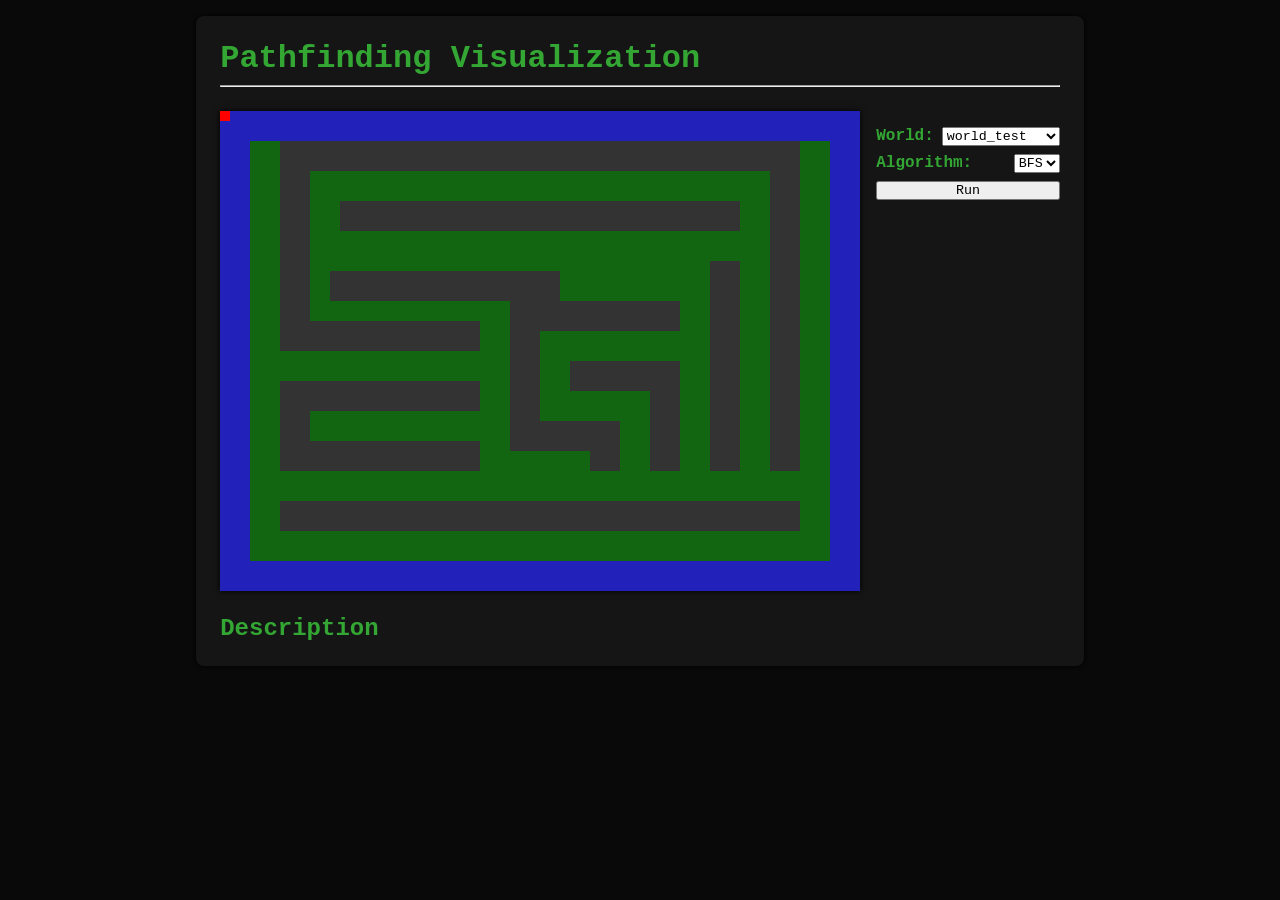
==== index.html @ 0e6f4c47 "add some colors and style" ====
<!doctype html>
<html>
    <header>
        <title>Pathfinding Visualization</title>
        <link rel="stylesheet" href="style.css">
<style>
:root {
    --dark: #090909;
    --medium: #151515;
    --green-dark: #126612;
    --green-light: #33A633;
}

* {
    font-family: 'Courier New', Courier, monospace;
    margin: 0;
    padding: 0;
}
html {
    background: var(--dark);
    display: flex;
    justify-content: center;
}
body {
    background: var(--medium);
    border-radius: 8px;
    box-shadow: 0 0 4px 0 black;
    margin: 16px;
    padding: 24px;
    width: fit-content;
}
body div {
    color: var(--green-light);
}

canvas {
    box-shadow: 0 0 6px 0 black;
}

#main > * {
    margin-top: 24px;
}
#main > *:first-child {
    margin-top: 0;
}

#heading hr {
    color: var(--green-light);
    margin-top: 8px;
}

#visualization {
    display: flex;
    flex-wrap: wrap;
    justify-content: center;
}

#option_panel {
    display: flex;
    flex-direction: column;
    margin: 16px;
    margin-right: 0px;
}
#option_panel > div {
    display: flex;
    justify-content: space-between;
    margin-bottom: 8px;
}
#option_panel h4 {
    margin-right: 8px;
}
</style>
    </header>
    <body>
        <div id="main">
            <div id="heading">
                <h1>Pathfinding Visualization</h1>
                <hr />
            </div>

            <div id="visualization">
                <canvas id="canvas">Browser does not support canvas.</canvas>
                <div id="option_panel">
                    <div>
                        <h4>World:</h4>
                        <select id="select_world" onchange="onchange_world(this.value)">
                        </select>
                    </div>
                    <div>
                        <h4>Algorithm:</h4>
                        <select id="select_algorithm" onchange="onchange_algorithm(this.value)">
                            <option>BFS</option>
                            <option>DFS</option>
                        </select>
                    </div>
                    <button onclick="onclick_run();">Run</button>
                </div>
            </div>

            <div id="description">
                <h2>Description</h2>
            </div>
        </div>
        <script src="worlds.js"></script>
        <script src="script.js"></script>
    </body>
</html>
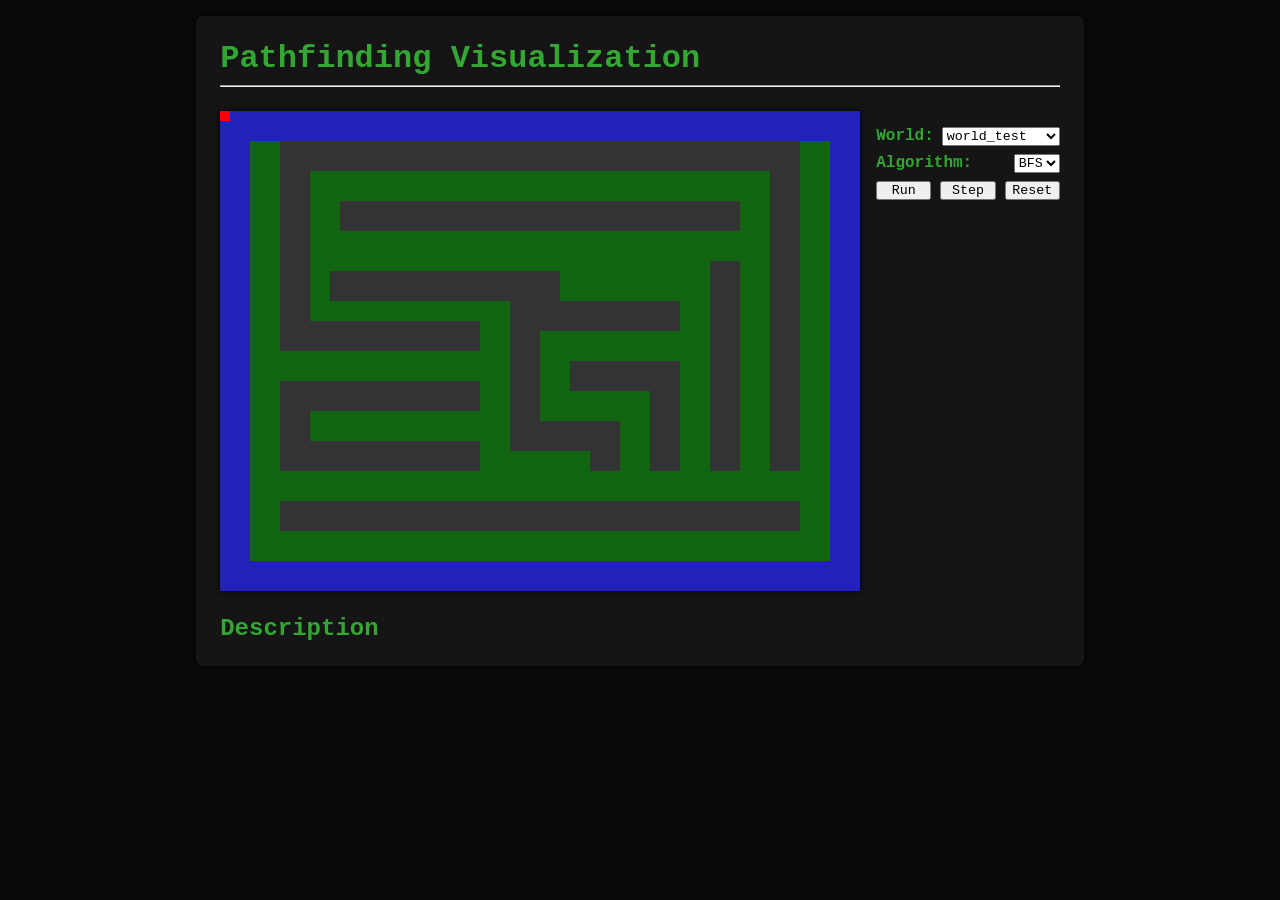
==== commit 50ae54d3: "add step and reset buttons (WIP)" ====
--- a/index.html
+++ b/index.html
@@ -69,6 +69,10 @@
 #option_panel h4 {
     margin-right: 8px;
 }
+
+#button_panel button {
+    width: 30%;
+}
 </style>
     </header>
     <body>
@@ -93,7 +97,11 @@
                             <option>DFS</option>
                         </select>
                     </div>
-                    <button onclick="onclick_run();">Run</button>
+                    <div id="button_panel">
+                        <button onclick="onclick_run();">Run</button>
+                        <button onclick="onclick_step();">Step</button>
+                        <button onclick="onclick_reset();">Reset</button>
+                    </div>
                 </div>
             </div>
 
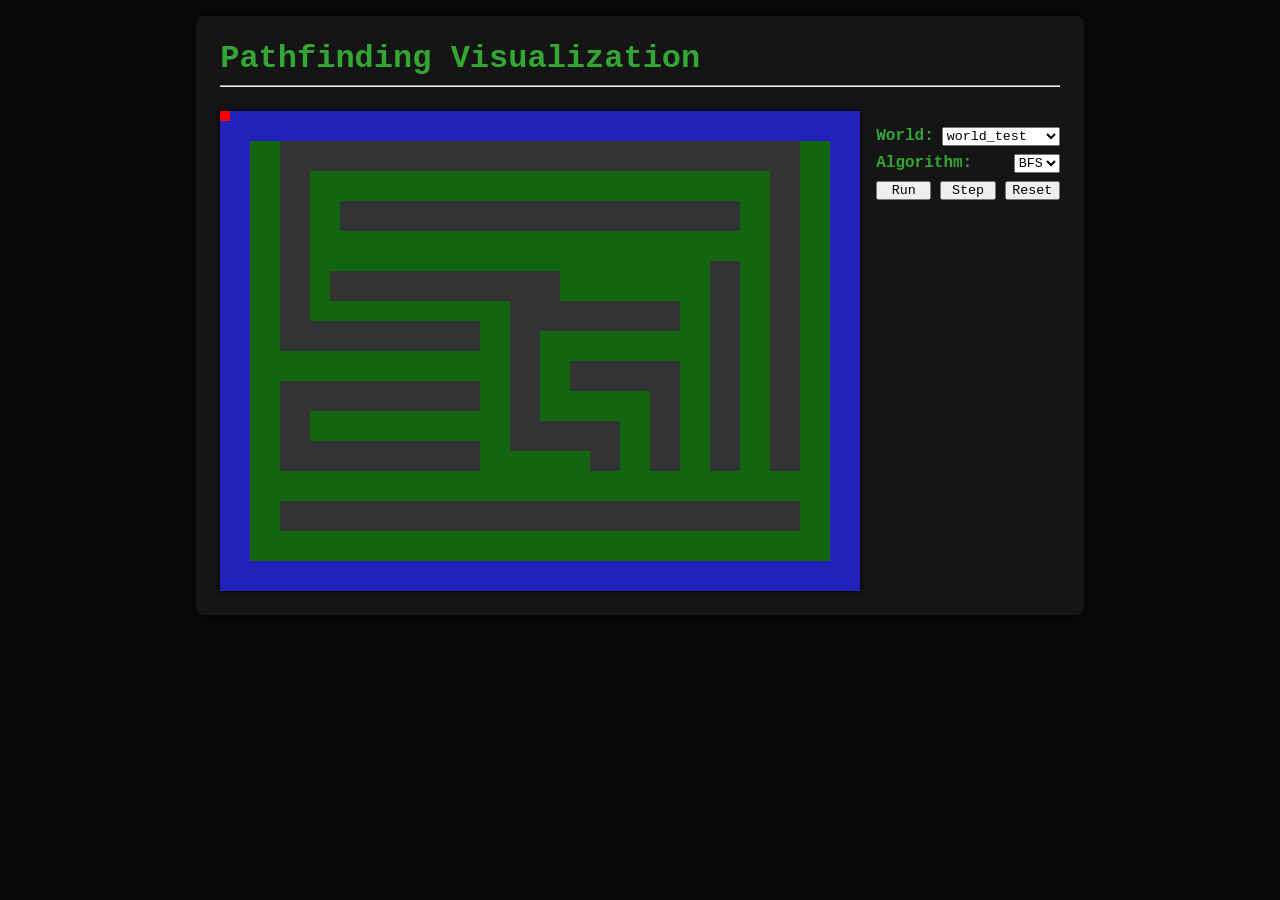
==== commit 6f59e0e4: "update README" ====
--- a/index.html
+++ b/index.html
@@ -2,7 +2,6 @@
 <html>
     <header>
         <title>Pathfinding Visualization</title>
-        <link rel="stylesheet" href="style.css">
 <style>
 :root {
     --dark: #090909;
@@ -104,10 +103,6 @@
                     </div>
                 </div>
             </div>
-
-            <div id="description">
-                <h2>Description</h2>
-            </div>
         </div>
         <script src="worlds.js"></script>
         <script src="script.js"></script>
